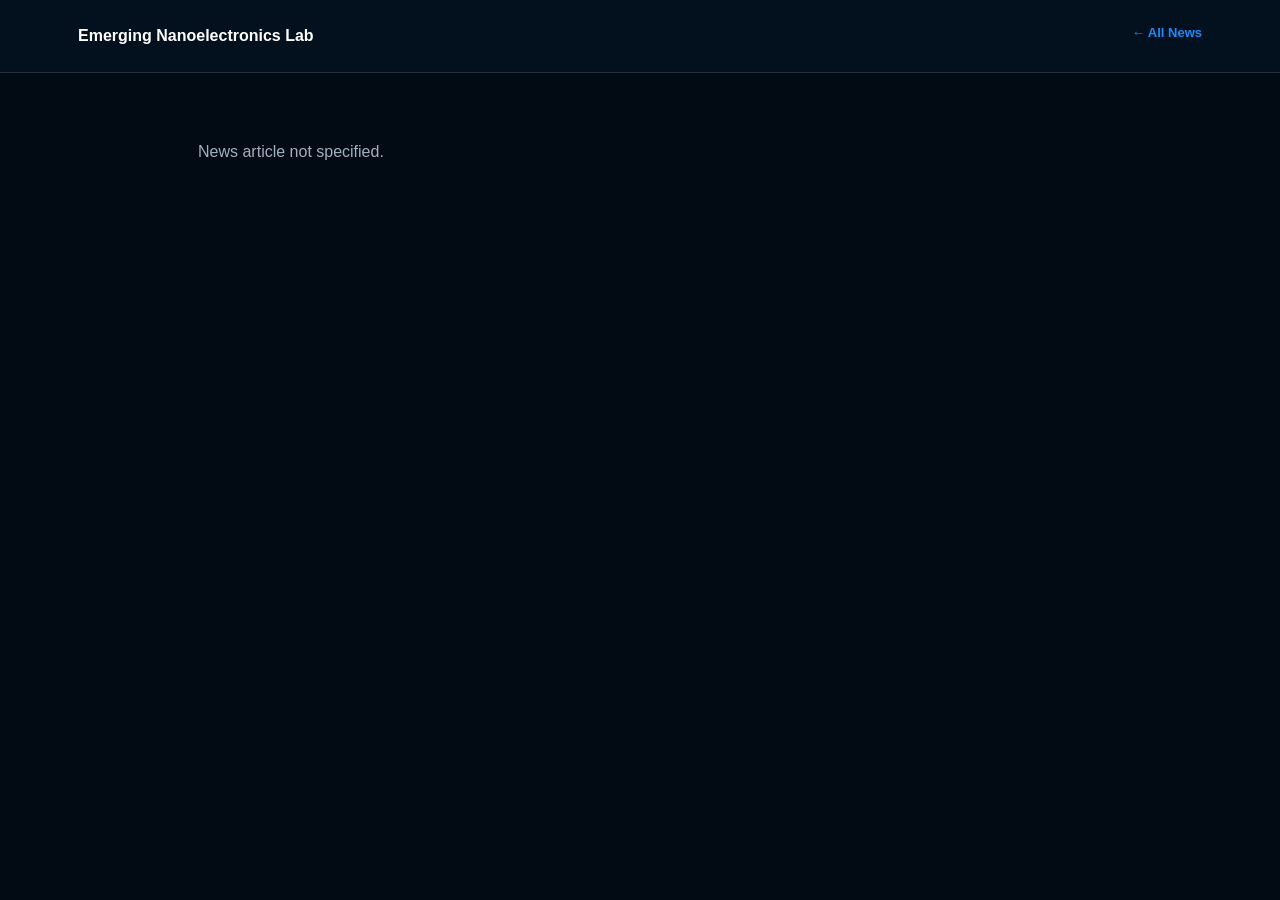
==== news-post.html @ 0bf050ca "update" ====
<!doctype html>
<html lang="en">

<head>
  <meta charset="utf-8">
  <meta name="viewport" content="width=device-width, initial-scale=1">

  <title>News | Emerging Nanoelectronics Lab</title>

  <style>
    :root {
      --blue: #168cff;
      --text: #eaf1f7;
      --muted: #9fB0c0;
      --line: rgba(255,255,255,.12);
      --max: 940px;
    }

    * {
      box-sizing: border-box;
    }

    body {
      margin: 0;
      font-family: Arial, Helvetica, sans-serif;
      color: var(--text);
      background: #020b14;
      line-height: 1.72;
    }

    a {
      color: var(--blue);
      text-decoration: none;
    }

    .header {
      border-bottom: 1px solid var(--line);
      background: #03111e;
    }

    .header-inner {
      max-width: 1180px;
      margin: auto;
      padding: 22px 28px;
      display: flex;
      justify-content: space-between;
      gap: 20px;
    }

    .brand {
      color: #fff;
      font-weight: 800;
    }

    .back {
      font-size: 13px;
      font-weight: 700;
    }

    .article {
      max-width: var(--max);
      margin: auto;
      padding: 65px 28px 90px;
    }

    .date {
      color: var(--blue);
      font-size: 12px;
      font-weight: 800;
    }

    h1 {
      margin: 9px 0 17px;
      font-size: clamp(34px, 5vw, 52px);
      line-height: 1.13;
      letter-spacing: -.035em;
    }

    .summary {
      margin-bottom: 30px;
      color: var(--muted);
      font-size: 18px;
    }

    .cover {
      display: block;
      width: 100%;
      max-height: 560px;
      margin: 30px 0 38px;
      object-fit: contain;
      background: #071522;
      border-radius: 10px;
    }

    .body {
      font-size: 16px;
    }

    .body img {
      max-width: 100%;
      height: auto;
      border-radius: 8px;
    }

    .body h2,
    .body h3 {
      margin-top: 34px;
    }

    .body p {
      margin: 16px 0;
    }

    .body blockquote {
      margin-left: 0;
      padding-left: 18px;
      color: var(--muted);
      border-left: 3px solid var(--blue);
    }

    .error {
      color: var(--muted);
    }
  </style>
</head>

<body>

  <header class="header">
    <div class="header-inner">

      <a
        class="brand"
        href="index.html"
      >
        Emerging Nanoelectronics Lab
      </a>

      <a
        class="back"
        href="news.html"
      >
        ← All News
      </a>

    </div>
  </header>

  <article
    class="article"
    id="article"
  >
    <div class="error">
      Loading news article...
    </div>
  </article>

  <script>
    function escapeHtml(value) {
      return String(value ?? "")
        .replaceAll("&", "&amp;")
        .replaceAll("<", "&lt;")
        .replaceAll(">", "&gt;")
        .replaceAll('"', "&quot;")
        .replaceAll("'", "&#039;");
    }

    async function loadArticle() {
      const article =
        document.getElementById("article");

      const params =
        new URLSearchParams(window.location.search);

      const slug =
        params.get("slug");

      if (!slug) {
        article.innerHTML =
          '<div class="error">News article not specified.</div>';
        return;
      }

      try {
        const response =
          await fetch("./data/news.json", {
            cache: "no-store"
          });

        const posts =
          await response.json();

        const post =
          posts.find(item => item.slug === slug);

        if (!post) {
          throw new Error("Article not found");
        }

        document.title =
          `${post.title} | Emerging Nanoelectronics Lab`;

        article.innerHTML = `
          <div class="date">
            ${escapeHtml(post.date)}
          </div>

          <h1>
            ${escapeHtml(post.title)}
          </h1>

          <div class="summary">
            ${escapeHtml(post.summary)}
          </div>

          ${
            post.cover
              ? `
                <img
                  class="cover"
                  src="./${escapeHtml(post.cover)}"
                  alt="${escapeHtml(post.title)}"
                >
              `
              : ""
          }

          <div class="body">
            ${post.body_html}
          </div>
        `;
      }
      catch (error) {
        article.innerHTML =
          '<div class="error">This news article could not be loaded.</div>';
      }
    }

    loadArticle();
  </script>

</body>
</html>
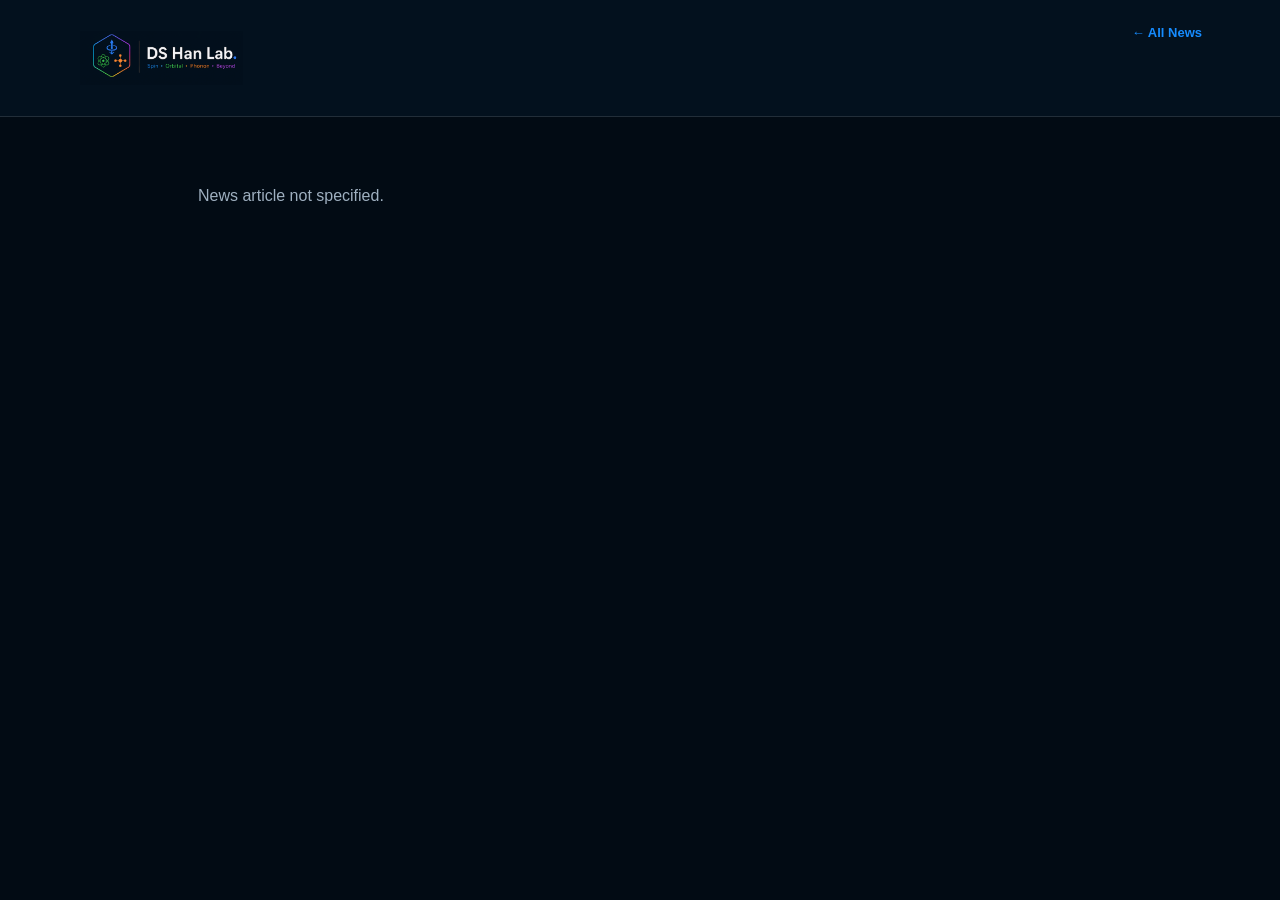
==== commit 8d2b07a0: "update" ====
--- a/news-post.html
+++ b/news-post.html
@@ -5,7 +5,7 @@
   <meta charset="utf-8">
   <meta name="viewport" content="width=device-width, initial-scale=1">
 
-  <title>News | Emerging Nanoelectronics Lab</title>
+  <title>News | Emerging Nanoelectronics</title>
 
   <style>
     :root {
@@ -122,6 +122,32 @@
       color: var(--muted);
     }
   </style>
+
+  <style>
+    .brand-logo {
+      display: inline-flex !important;
+      align-items: center !important;
+      flex-shrink: 0;
+      padding: 7px 0 !important;
+      line-height: 0 !important;
+    }
+
+    .brand-logo img {
+      display: block;
+      width: auto;
+      height: 58px;
+      max-width: 300px;
+      object-fit: contain;
+    }
+
+    @media (max-width: 700px) {
+      .brand-logo img {
+        height: 48px;
+        max-width: 245px;
+      }
+    }
+  </style>
+
 </head>
 
 <body>
@@ -130,10 +156,14 @@
     <div class="header-inner">
 
       <a
-        class="brand"
+        class="brand brand-logo"
         href="index.html"
+        aria-label="DS Han Lab. Home"
       >
-        Emerging Nanoelectronics Lab
+        <img
+          src="./Images/Logo/ds-han-lab-logo.png"
+          alt="DS Han Lab."
+        >
       </a>
 
       <a
@@ -198,7 +228,7 @@
         }
 
         document.title =
-          `${post.title} | Emerging Nanoelectronics Lab`;
+          `${post.title} | Emerging Nanoelectronics`;
 
         article.innerHTML = `
           <div class="date">
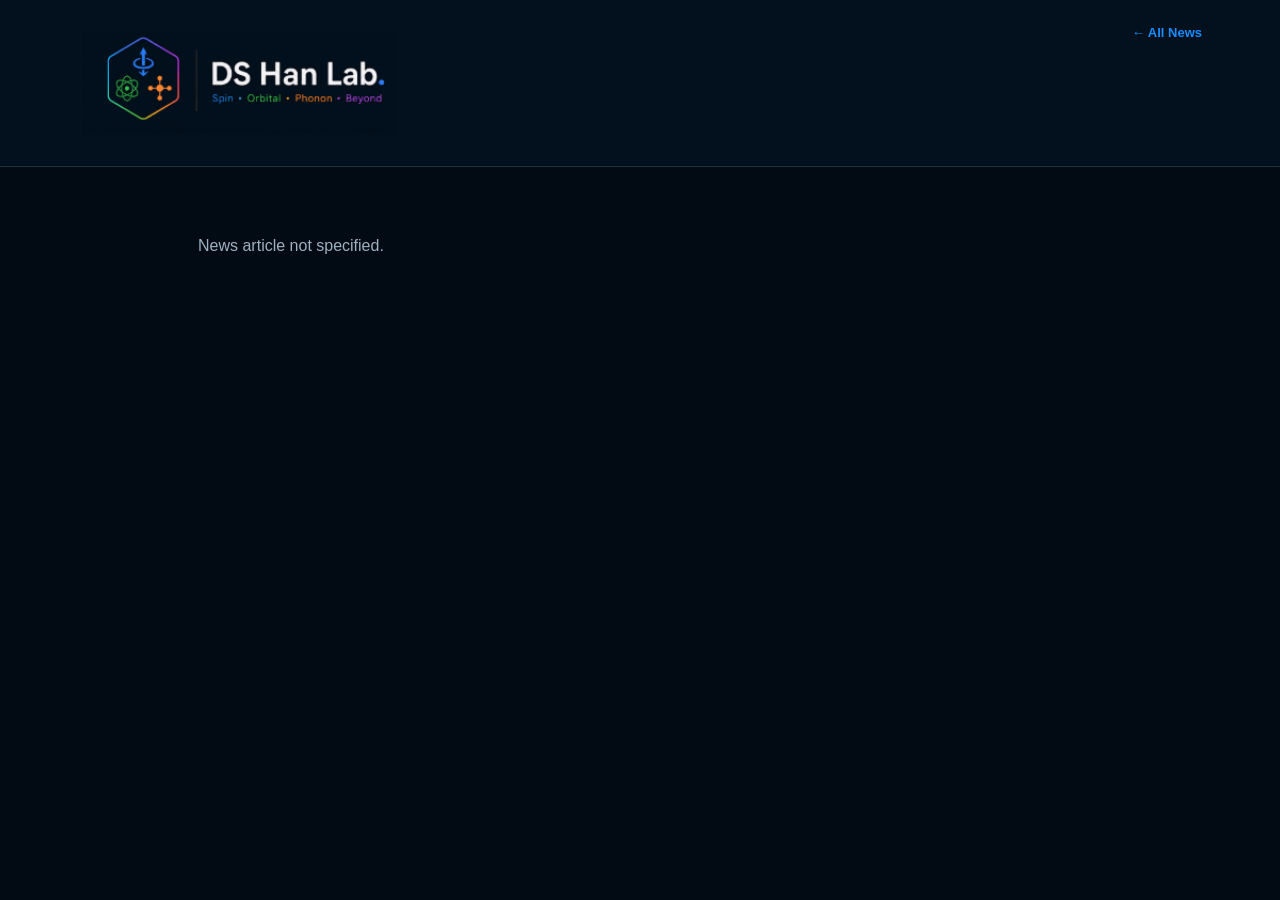
==== commit 3add35ac: "update" ====
--- a/news-post.html
+++ b/news-post.html
@@ -135,15 +135,52 @@
     .brand-logo img {
       display: block;
       width: auto;
-      height: 58px;
-      max-width: 300px;
+      height: 112px;
+      max-width: 445px;
       object-fit: contain;
     }
 
     @media (max-width: 700px) {
       .brand-logo img {
-        height: 48px;
-        max-width: 245px;
+        height: 82px;
+        max-width: 330px;
+      }
+    }
+  </style>
+
+
+  <style>
+    /* Larger DS Han Lab. logo */
+    .site-header .nav,
+    .header-inner {
+      min-height: 126px !important;
+    }
+
+    .brand-logo {
+      display: inline-flex !important;
+      align-items: center !important;
+      flex-shrink: 0 !important;
+      padding: 5px 0 !important;
+      line-height: 0 !important;
+    }
+
+    .brand-logo img {
+      display: block !important;
+      width: auto !important;
+      height: 112px !important;
+      max-width: 445px !important;
+      object-fit: contain !important;
+    }
+
+    @media (max-width: 700px) {
+      .site-header .nav,
+      .header-inner {
+        min-height: 96px !important;
+      }
+
+      .brand-logo img {
+        height: 82px !important;
+        max-width: 330px !important;
       }
     }
   </style>
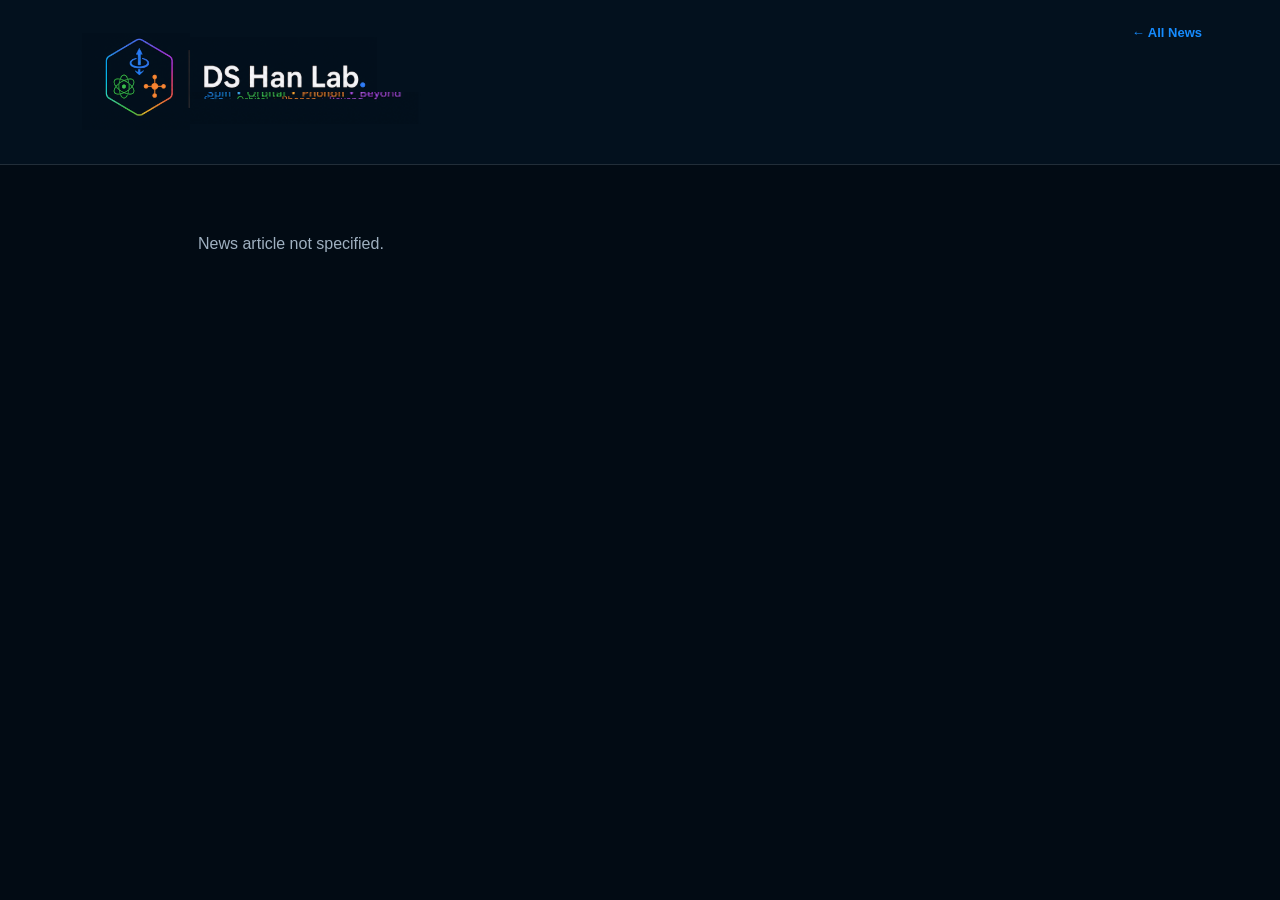
==== commit 039a8c29: "update" ====
--- a/news-post.html
+++ b/news-post.html
@@ -123,67 +123,77 @@
     }
   </style>
 
-  <style>
-    .brand-logo {
-      display: inline-flex !important;
-      align-items: center !important;
-      flex-shrink: 0;
-      padding: 7px 0 !important;
-      line-height: 0 !important;
-    }
-
+  
+
+
+  
+
+
+<style id="unified-ds-han-header">
+/* =========================================================
+   Unified DS Han Lab. header
+   Same dimensions on every page
+   ========================================================= */
+
+.site-header .nav,
+.header-inner {
+  width: 100%;
+  max-width: 1180px;
+  min-height: 98px;
+  margin: 0 auto;
+  padding-left: 28px;
+  padding-right: 28px;
+}
+
+.brand-logo {
+  display: inline-flex !important;
+  align-items: center !important;
+  flex: 0 0 auto !important;
+  padding: 4px 0 !important;
+  line-height: 0 !important;
+}
+
+.brand-logo img {
+  display: block !important;
+  width: 350px !important;
+  height: 98px !important;
+  max-width: none !important;
+  object-fit: contain !important;
+  object-position: left center !important;
+}
+
+@media (max-width: 760px) {
+  .site-header .nav,
+  .header-inner {
+    min-height: 78px;
+    padding-left: 16px;
+    padding-right: 16px;
+  }
+
+  .brand-logo img {
+    width: 280px !important;
+    height: 78px !important;
+  }
+}
+</style>
+
+
+<style id="final-logo-fix">
+  .brand-logo img {
+    width: 370px !important;
+    height: 112px !important;
+    max-width: none !important;
+    object-fit: contain !important;
+    object-position: left center !important;
+  }
+
+  @media (max-width: 760px) {
     .brand-logo img {
-      display: block;
-      width: auto;
-      height: 112px;
-      max-width: 445px;
-      object-fit: contain;
-    }
-
-    @media (max-width: 700px) {
-      .brand-logo img {
-        height: 82px;
-        max-width: 330px;
-      }
-    }
-  </style>
-
-
-  <style>
-    /* Larger DS Han Lab. logo */
-    .site-header .nav,
-    .header-inner {
-      min-height: 126px !important;
-    }
-
-    .brand-logo {
-      display: inline-flex !important;
-      align-items: center !important;
-      flex-shrink: 0 !important;
-      padding: 5px 0 !important;
-      line-height: 0 !important;
-    }
-
-    .brand-logo img {
-      display: block !important;
-      width: auto !important;
-      height: 112px !important;
-      max-width: 445px !important;
-      object-fit: contain !important;
-    }
-
-    @media (max-width: 700px) {
-      .site-header .nav,
-      .header-inner {
-        min-height: 96px !important;
-      }
-
-      .brand-logo img {
-        height: 82px !important;
-        max-width: 330px !important;
-      }
-    }
-  </style>
+      width: 285px !important;
+      height: 86px !important;
+    }
+  }
+</style>
 
 </head>
 
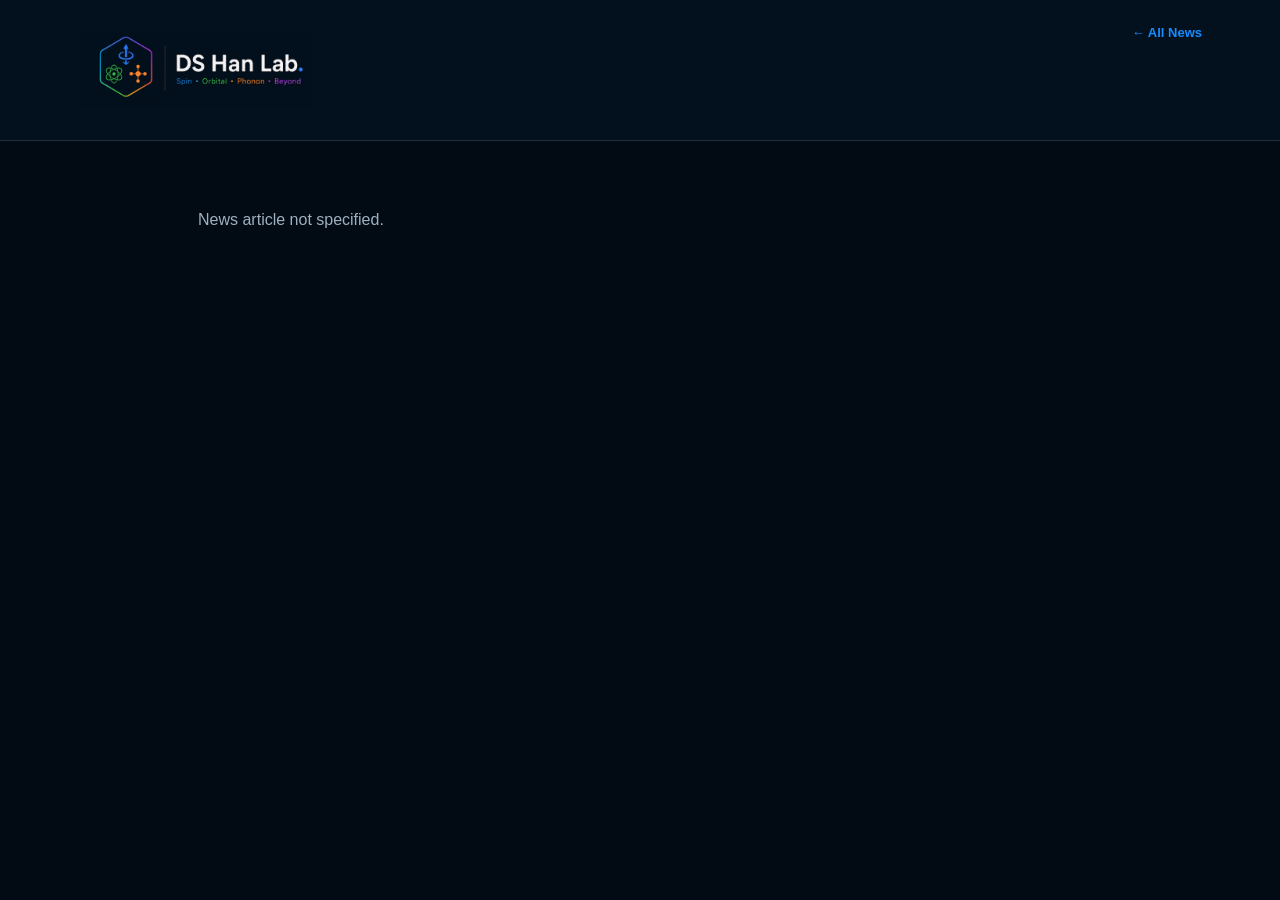
==== commit dd2ef918: "update" ====
--- a/news-post.html
+++ b/news-post.html
@@ -125,76 +125,7 @@
 
   
 
-
-  
-
-
-<style id="unified-ds-han-header">
-/* =========================================================
-   Unified DS Han Lab. header
-   Same dimensions on every page
-   ========================================================= */
-
-.site-header .nav,
-.header-inner {
-  width: 100%;
-  max-width: 1180px;
-  min-height: 98px;
-  margin: 0 auto;
-  padding-left: 28px;
-  padding-right: 28px;
-}
-
-.brand-logo {
-  display: inline-flex !important;
-  align-items: center !important;
-  flex: 0 0 auto !important;
-  padding: 4px 0 !important;
-  line-height: 0 !important;
-}
-
-.brand-logo img {
-  display: block !important;
-  width: 350px !important;
-  height: 98px !important;
-  max-width: none !important;
-  object-fit: contain !important;
-  object-position: left center !important;
-}
-
-@media (max-width: 760px) {
-  .site-header .nav,
-  .header-inner {
-    min-height: 78px;
-    padding-left: 16px;
-    padding-right: 16px;
-  }
-
-  .brand-logo img {
-    width: 280px !important;
-    height: 78px !important;
-  }
-}
-</style>
-
-
-<style id="final-logo-fix">
-  .brand-logo img {
-    width: 370px !important;
-    height: 112px !important;
-    max-width: none !important;
-    object-fit: contain !important;
-    object-position: left center !important;
-  }
-
-  @media (max-width: 760px) {
-    .brand-logo img {
-      width: 285px !important;
-      height: 86px !important;
-    }
-  }
-</style>
-
+  <link rel="stylesheet" href="header-brand.css">
 </head>
 
 <body>
--- a/header-brand.css
+++ b/header-brand.css
@@ -0,0 +1,36 @@
+/* =========================================================
+   DS Han Lab — unified header branding
+   ========================================================= */
+.site-header .nav,
+.header-inner {
+  min-height: 98px;
+}
+
+.brand-logo {
+  display: inline-flex !important;
+  align-items: center !important;
+  flex: 0 0 auto !important;
+  padding: 7px 0 !important;
+  line-height: 0 !important;
+}
+
+.brand-logo img {
+  display: block !important;
+  width: auto !important;
+  height: 82px !important;
+  max-width: 390px !important;
+  object-fit: contain !important;
+  object-position: left center !important;
+}
+
+@media (max-width: 700px) {
+  .site-header .nav,
+  .header-inner {
+    min-height: 82px;
+  }
+
+  .brand-logo img {
+    height: 66px !important;
+    max-width: 315px !important;
+  }
+}
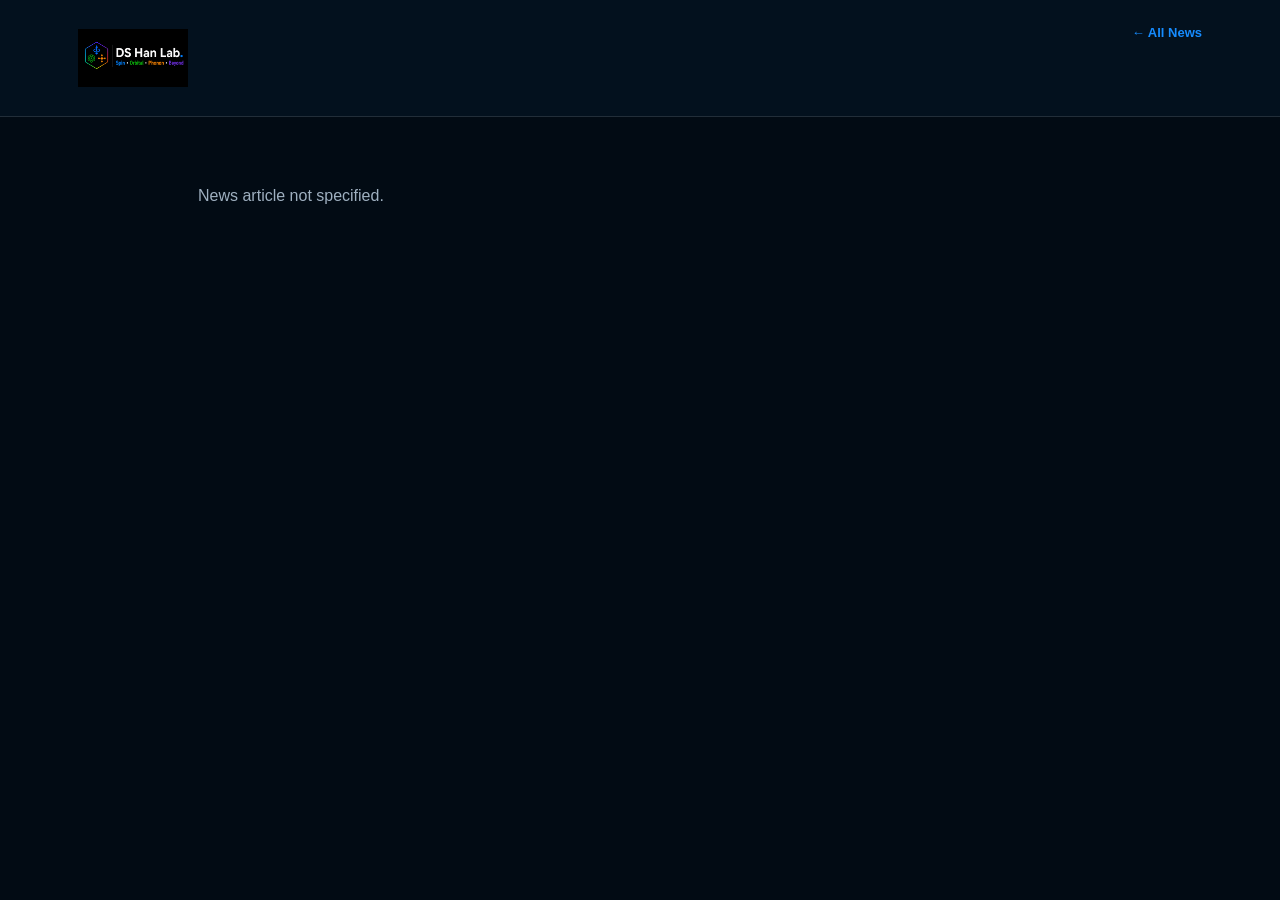
==== commit 98bd11b1: "update" ====
--- a/news-post.html
+++ b/news-post.html
@@ -123,9 +123,31 @@
     }
   </style>
 
-  
-
-  <link rel="stylesheet" href="header-brand.css">
+  <style>
+    .brand-logo {
+      display: inline-flex !important;
+      align-items: center !important;
+      flex-shrink: 0;
+      padding: 7px 0 !important;
+      line-height: 0 !important;
+    }
+
+    .brand-logo img {
+      display: block;
+      width: auto;
+      height: 58px;
+      max-width: 300px;
+      object-fit: contain;
+    }
+
+    @media (max-width: 700px) {
+      .brand-logo img {
+        height: 48px;
+        max-width: 245px;
+      }
+    }
+  </style>
+
 </head>
 
 <body>
